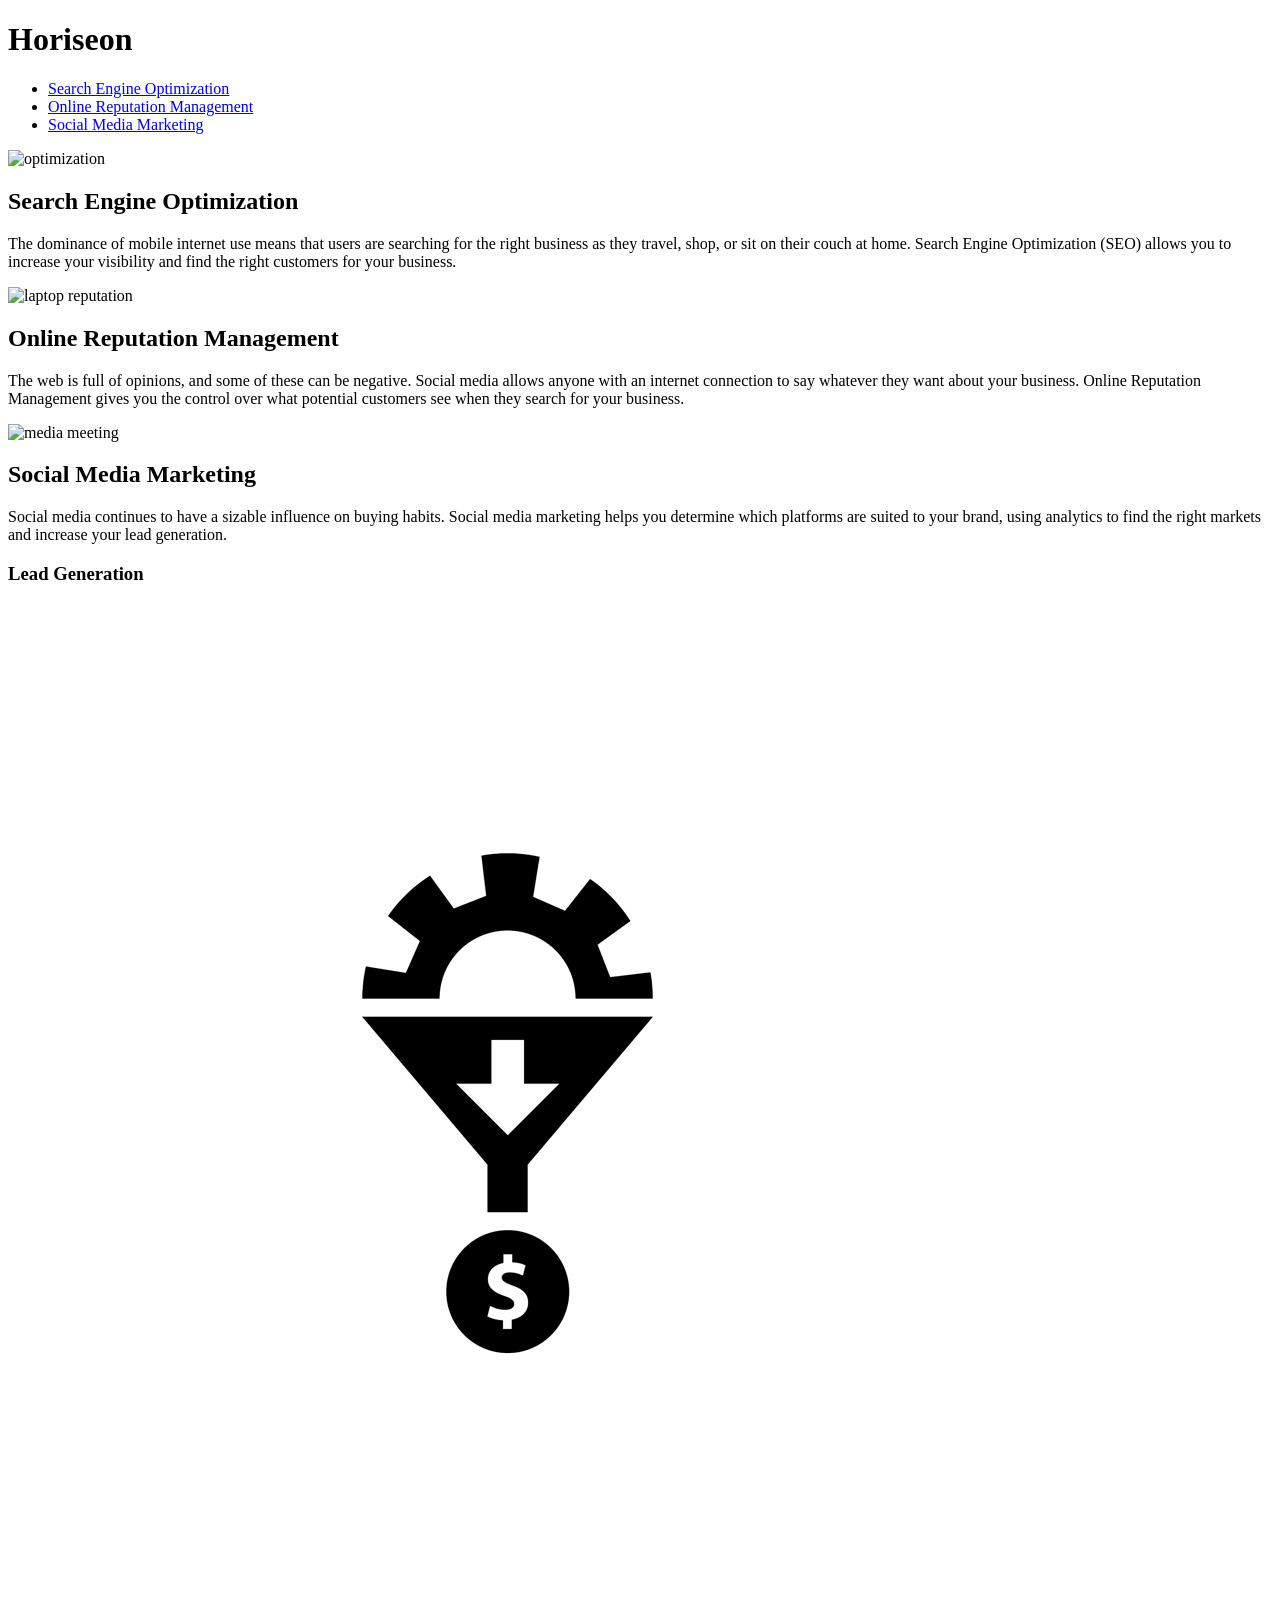
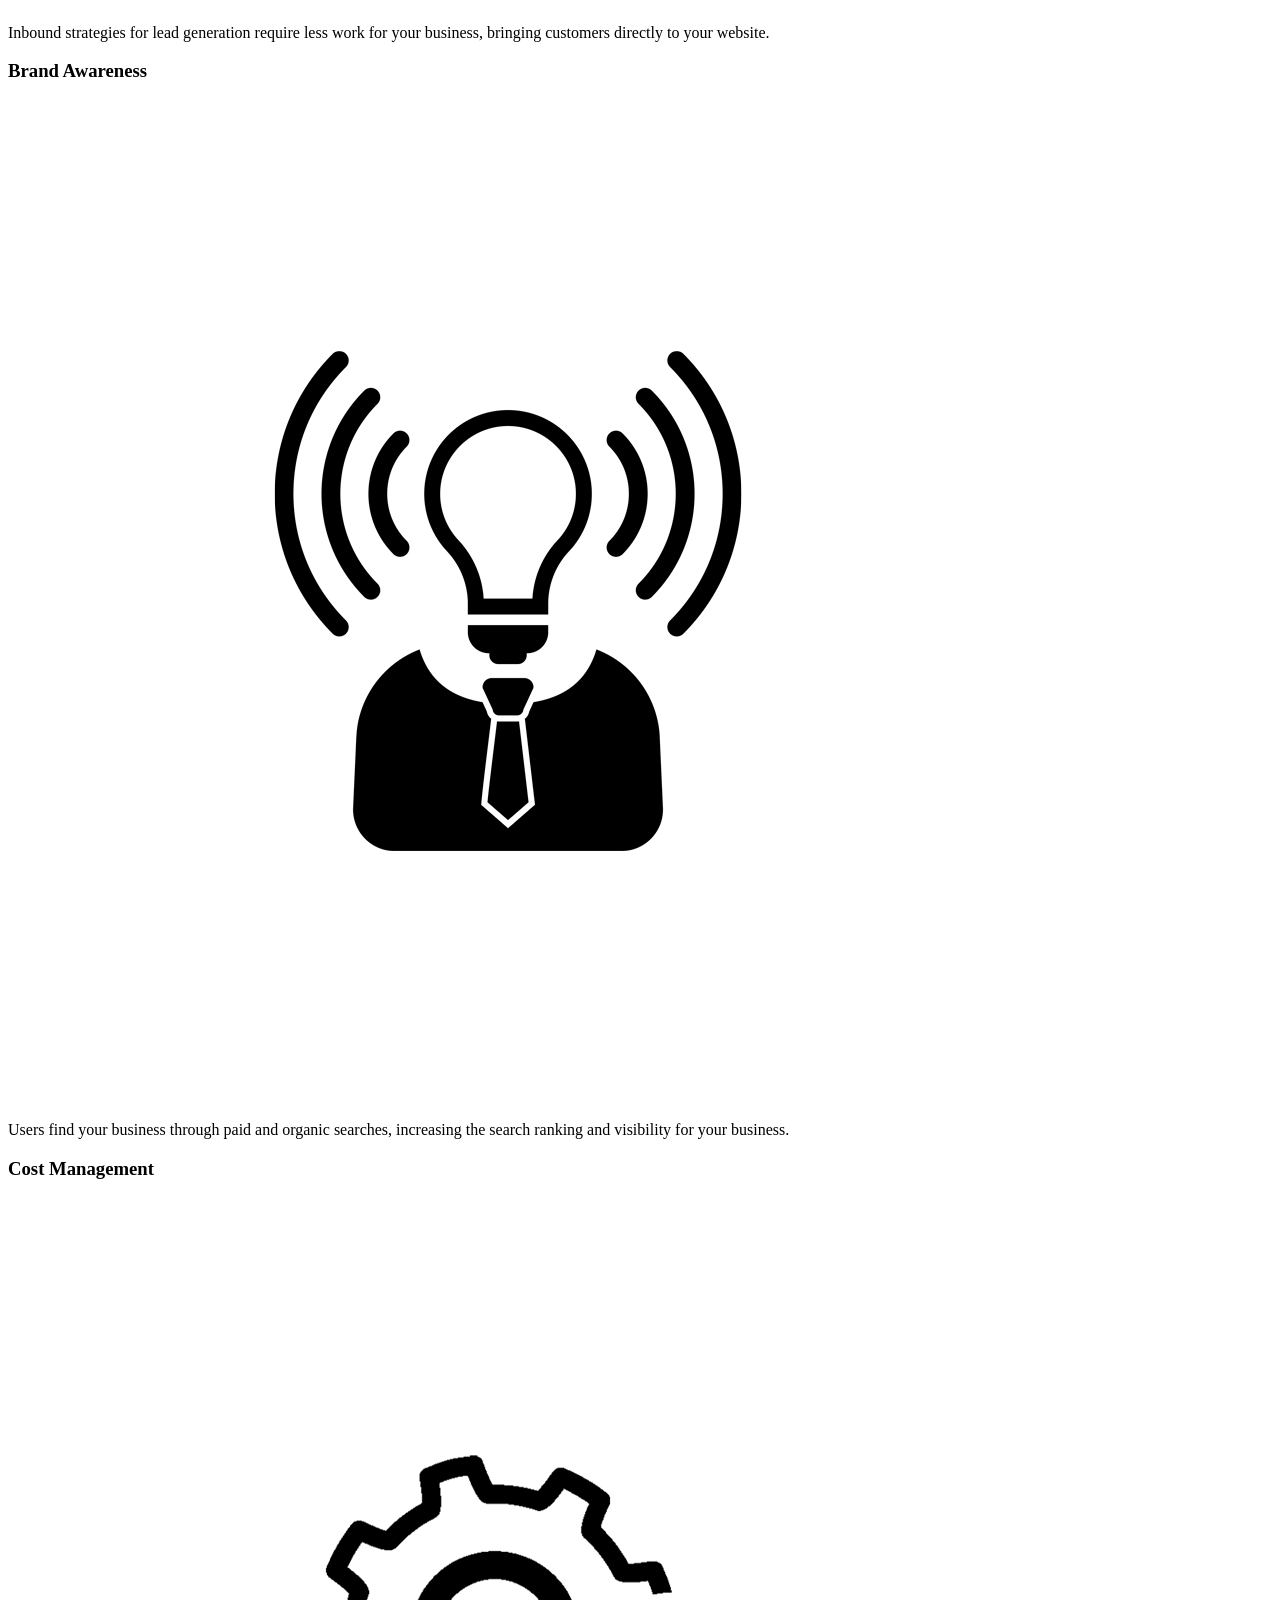
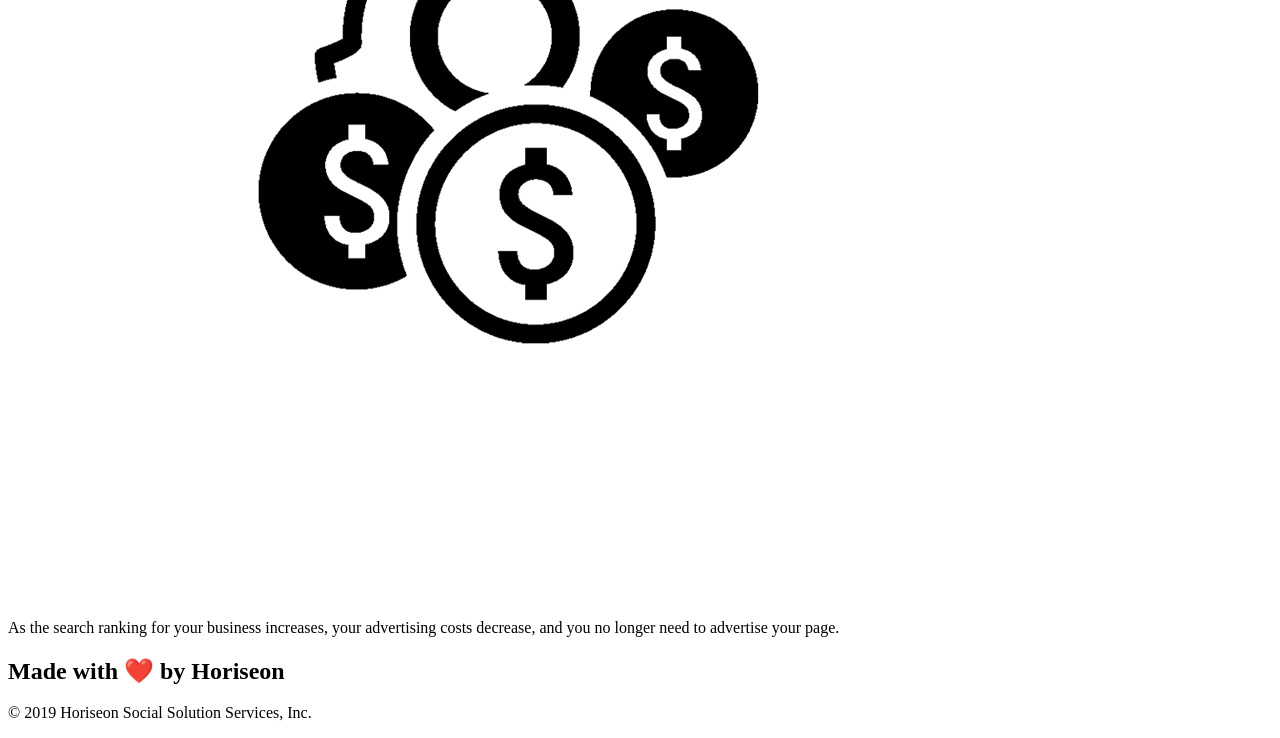
==== Develop/index.html @ 63f085d6 "Updated formatting for more logical structure and added alt attributes to all images, except backgro" ====
<!DOCTYPE html>
<html lang="en-us">
    <head>
        <meta charset="UTF-8" />
        <link rel="stylesheet" href="./assets/css/style.css">
        <title>website</title>
    </head>

    <body>
        <div class="header">
            <h1>Hori<span class="seo">seo</span>n</h1>
        <div>
            <ul>
                <li>
                    <a href="#search-engine-optimization">Search Engine Optimization</a>
                </li>
                <li>
                    <a href="#online-reputation-management">Online Reputation Management</a>
                </li>
                <li>
                    <a href="#social-media-marketing">Social Media Marketing</a>
                </li>
            </ul>
        </div>
        </div>
        <div class="hero"></div>
        <div class="content">
        <div class="search-engine-optimization">
            <img src="./assets/images/search-engine-optimization.jpg" class="float-left" alt="optimization"/>
            <h2>Search Engine Optimization</h2>
            <p>The dominance of mobile internet use means that users are searching for the right business as they travel, shop, or sit on their couch at home. Search Engine Optimization (SEO) allows you to increase your visibility and find the right customers for your business.</p>
        </div>
        <div id="online-reputation-management" class="online-reputation-management">
            <img src="./assets/images/online-reputation-management.jpg" class="float-right" alt="laptop reputation"/>
            <h2>Online Reputation Management</h2>
            <p>The web is full of opinions, and some of these can be negative. Social media allows anyone with an internet connection to say whatever they want about your business. Online Reputation Management gives you the control over what potential customers see when they search for your business.</p>
        </div>
        <div id="social-media-marketing" class="social-media-marketing">
            <img src="./assets/images/social-media-marketing.jpg" class="float-left" alt="media meeting"/>
            <h2>Social Media Marketing</h2>
            <p>Social media continues to have a sizable influence on buying habits. Social media marketing helps you determine which platforms are suited to your brand, using analytics to find the right markets and increase your lead generation.</p>
        </div>
        </div>
        <div class="benefits">
        <div class="benefit-lead">
            <h3>Lead Generation</h3>
            <img src="./assets/images/lead-generation.png" alt="money funnel"/>
            <p>Inbound strategies for lead generation require less work for your business, bringing customers directly to your website.</p>
        </div>
        <div class="benefit-brand">
            <h3>Brand Awareness</h3>
            <img src="./assets/images/brand-awareness.png" alt="light bulb head"/>
            <p>Users find your business through paid and organic searches, increasing the search ranking and visibility for your business.</p>
        </div>
        <div class="benefit-cost">
            <h3>Cost Management</h3>
            <img src="./assets/images/cost-management.png" alt="money cog"/>
            <p>As the search ranking for your business increases, your advertising costs decrease, and you no longer need to advertise your page.</p>
        </div>
        </div>
        <div class="footer">
            <h2>Made with ❤️️ by Horiseon</h2>
            <p>&copy; 2019 Horiseon Social Solution Services, Inc.</p>
        </div>
    </body>
</html>
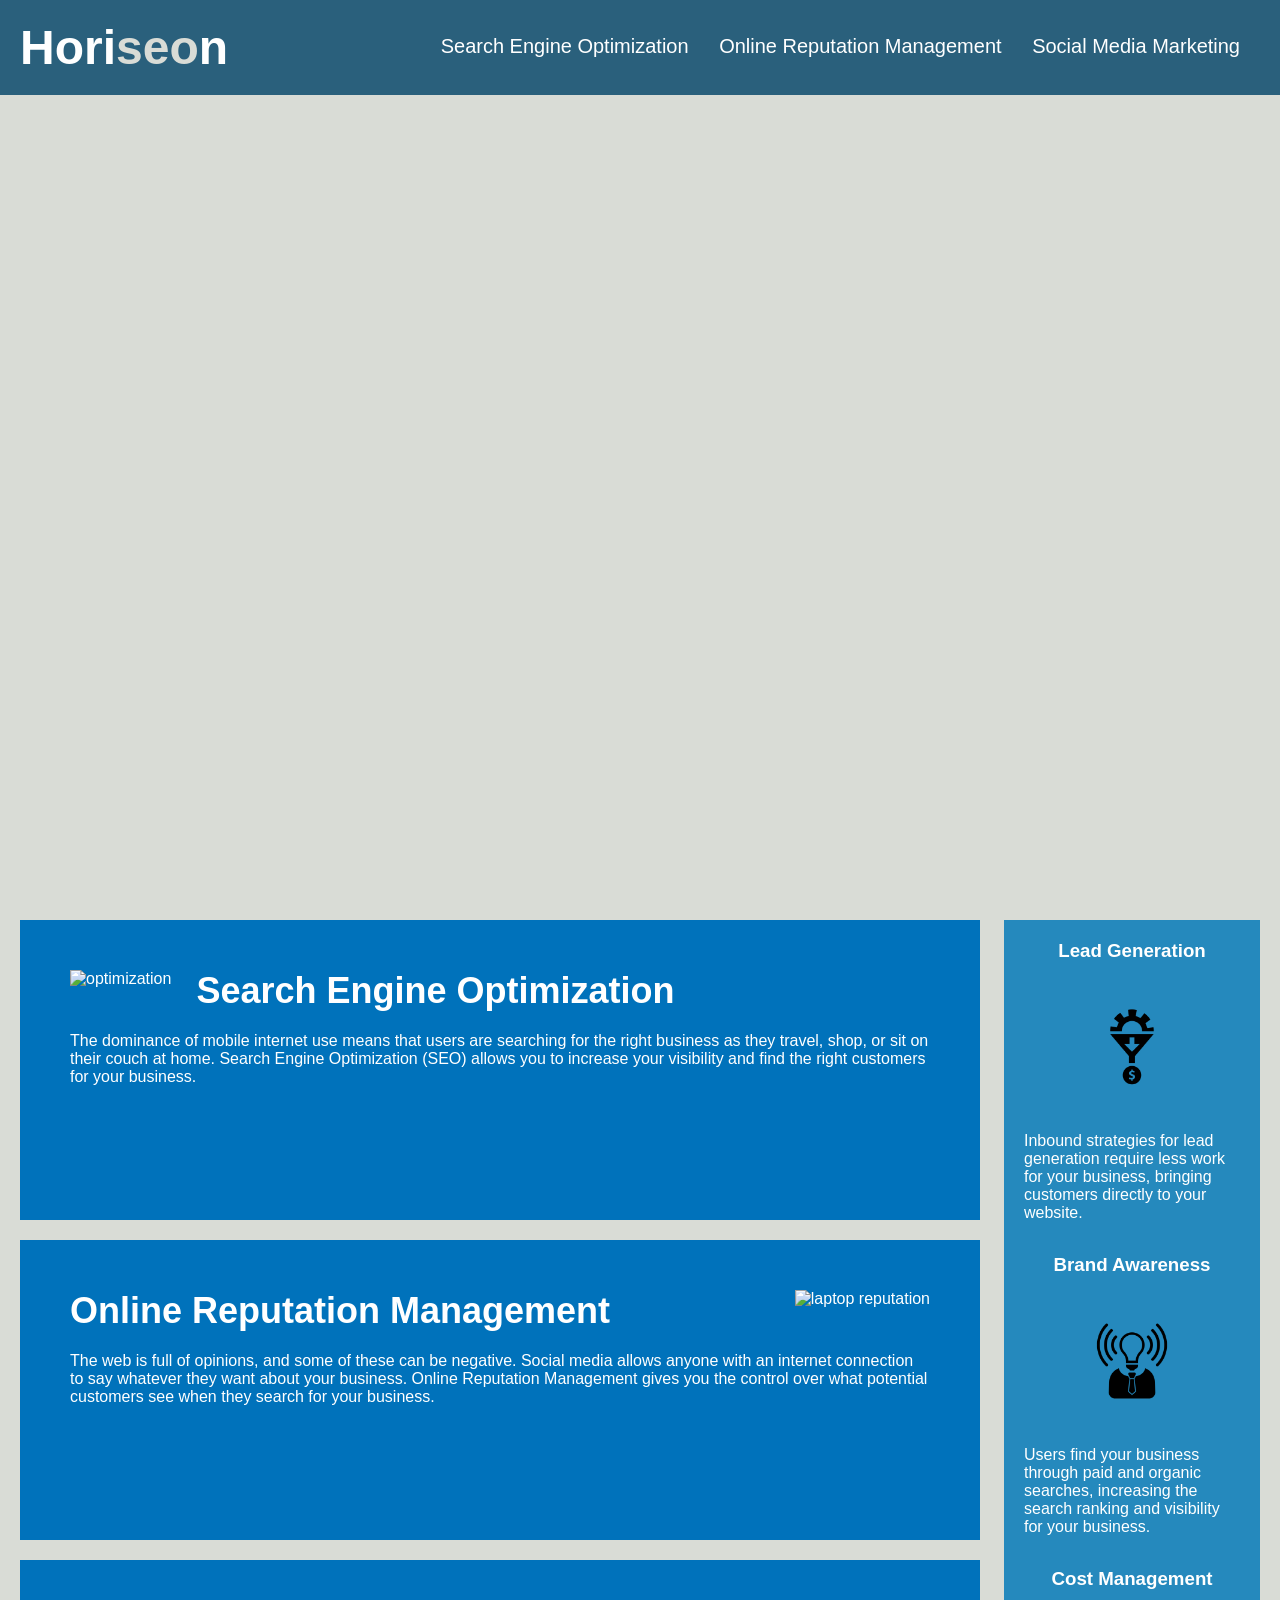
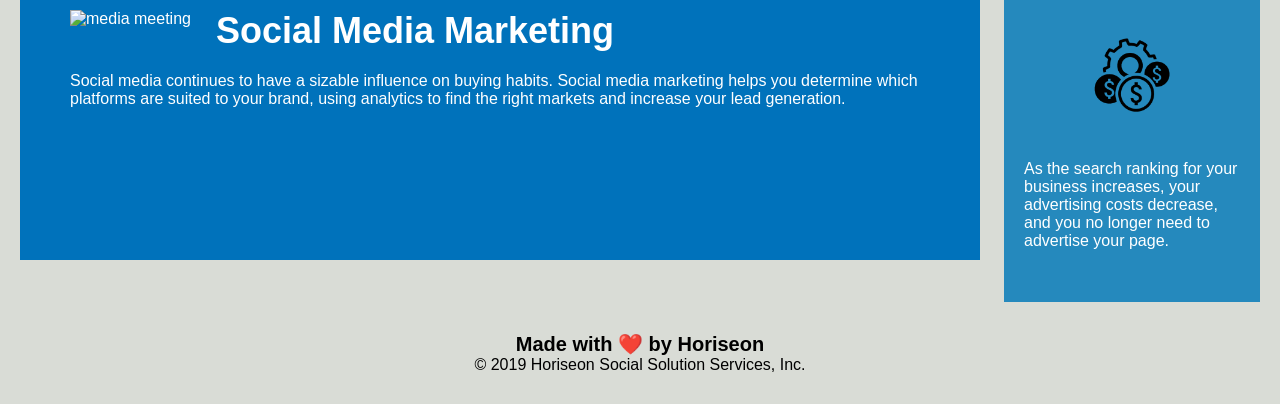
==== commit 19b443d4: "added comments to clarify structure and changed div to semantic elements" ====
--- a/Develop/index.html
+++ b/Develop/index.html
@@ -1,15 +1,17 @@
 <!DOCTYPE html>
 <html lang="en-us">
     <head>
+        <!-- website tabname -->
         <meta charset="UTF-8" />
         <link rel="stylesheet" href="./assets/css/style.css">
-        <title>website</title>
+        <title>Search with Horiseon</title>
     </head>
-
     <body>
-        <div class="header">
+        <!-- title -->
+        <header class="header">
             <h1>Hori<span class="seo">seo</span>n</h1>
-        <div>
+        <!-- unordered list of links -->
+        <aside class="links">
             <ul>
                 <li>
                     <a href="#search-engine-optimization">Search Engine Optimization</a>
@@ -21,46 +23,50 @@
                     <a href="#social-media-marketing">Social Media Marketing</a>
                 </li>
             </ul>
-        </div>
-        </div>
-        <div class="hero"></div>
-        <div class="content">
-        <div class="search-engine-optimization">
+        </aside>
+        </header>
+        <!-- banner image -->
+        <section class="hero"></section>
+        <section class="content">
+        <!-- first three blocks of content-->
+        <section class="search-engine-optimization">
             <img src="./assets/images/search-engine-optimization.jpg" class="float-left" alt="optimization"/>
             <h2>Search Engine Optimization</h2>
             <p>The dominance of mobile internet use means that users are searching for the right business as they travel, shop, or sit on their couch at home. Search Engine Optimization (SEO) allows you to increase your visibility and find the right customers for your business.</p>
-        </div>
-        <div id="online-reputation-management" class="online-reputation-management">
+        </section>
+        <section id="online-reputation-management" class="online-reputation-management">
             <img src="./assets/images/online-reputation-management.jpg" class="float-right" alt="laptop reputation"/>
             <h2>Online Reputation Management</h2>
             <p>The web is full of opinions, and some of these can be negative. Social media allows anyone with an internet connection to say whatever they want about your business. Online Reputation Management gives you the control over what potential customers see when they search for your business.</p>
-        </div>
-        <div id="social-media-marketing" class="social-media-marketing">
+        </section>
+        <section id="social-media-marketing" class="social-media-marketing">
             <img src="./assets/images/social-media-marketing.jpg" class="float-left" alt="media meeting"/>
             <h2>Social Media Marketing</h2>
             <p>Social media continues to have a sizable influence on buying habits. Social media marketing helps you determine which platforms are suited to your brand, using analytics to find the right markets and increase your lead generation.</p>
-        </div>
-        </div>
-        <div class="benefits">
-        <div class="benefit-lead">
+        </section>
+    </section>
+        <!-- side-bar content for benefits -->
+        <aside class="benefits">
+        <aside class="benefit-lead">
             <h3>Lead Generation</h3>
             <img src="./assets/images/lead-generation.png" alt="money funnel"/>
             <p>Inbound strategies for lead generation require less work for your business, bringing customers directly to your website.</p>
-        </div>
-        <div class="benefit-brand">
+        </aside>
+        <aside class="benefit-brand">
             <h3>Brand Awareness</h3>
             <img src="./assets/images/brand-awareness.png" alt="light bulb head"/>
             <p>Users find your business through paid and organic searches, increasing the search ranking and visibility for your business.</p>
-        </div>
-        <div class="benefit-cost">
+        </aside>
+        <aside class="benefit-cost">
             <h3>Cost Management</h3>
             <img src="./assets/images/cost-management.png" alt="money cog"/>
             <p>As the search ranking for your business increases, your advertising costs decrease, and you no longer need to advertise your page.</p>
-        </div>
-        </div>
-        <div class="footer">
+        </aside>
+    </aside>
+        <!-- signage and trademarking -->
+        <footer class="footer">
             <h2>Made with ❤️️ by Horiseon</h2>
             <p>&copy; 2019 Horiseon Social Solution Services, Inc.</p>
-        </div>
+        </footer>
     </body>
 </html>
--- a/Develop/assets/css/style.css
+++ b/Develop/assets/css/style.css
@@ -0,0 +1,200 @@
+* {
+    box-sizing: border-box;
+    padding: 0;
+    margin: 0;
+}
+
+body {
+    background-color: #d9dcd6;
+}
+
+.header {
+    padding: 20px;
+    font-family: 'Trebuchet MS', 'Lucida Sans Unicode', 'Lucida Grande', 'Lucida Sans', Arial, sans-serif;
+    background-color: #2a607c;
+    color: #ffffff;
+}
+
+.header h1 {
+    display: inline-block;
+    font-size: 48px;
+}
+
+.seo {
+    color: #d9dcd6;
+}
+
+.links {
+    padding-top: 15px;
+    margin-right: 20px;
+    float: right;
+    font-family: 'Gill Sans', 'Gill Sans MT', Calibri, 'Trebuchet MS', sans-serif;
+    font-size: 20px;
+}
+
+.header ul {
+    list-style-type: none;
+}
+
+.header ul li {
+    display: inline-block;
+    margin-left: 25px;
+}
+
+a {
+    color: #ffffff;
+    text-decoration: none;
+}
+
+p {
+    font-size: 16px;
+}
+
+.hero {
+    height: 800px;
+    width: 100%;
+    margin-bottom: 25px;
+    background-image: url("../images/digital-marketing-meeting.jpg");
+    background-size: cover;
+    background-position: center;
+}
+
+.float-left {
+    float: left;
+    margin-right: 25px;
+}
+
+.float-right {
+    float: right;
+    margin-left: 25px;
+}
+
+.content {
+    width: 75%;
+    display: inline-block;
+    margin-left: 20px;
+}
+
+.benefits {
+    margin-right: 20px;
+    padding: 20px;
+    clear: both;
+    float: right;
+    width: 20%;
+    height: 100%;
+    font-family: 'Gill Sans', 'Gill Sans MT', Calibri, 'Trebuchet MS', sans-serif;
+    background-color: #2589bd;
+}
+
+.benefit-lead {
+    margin-bottom: 32px;
+    color: #ffffff;
+}
+
+.benefit-brand {
+    margin-bottom: 32px;
+    color: #ffffff;
+}
+
+.benefit-cost {
+    margin-bottom: 32px;
+    color: #ffffff;
+}
+
+.benefit-lead h3 {
+    margin-bottom: 10px;
+    text-align: center;
+}
+
+.benefit-brand h3 {
+    margin-bottom: 10px;
+    text-align: center;
+}
+
+.benefit-cost h3 {
+    margin-bottom: 10px;
+    text-align: center;
+}
+
+.benefit-lead img {
+    display: block;
+    margin: 10px auto;
+    max-width: 150px;
+}
+
+.benefit-brand img {
+    display: block;
+    margin: 10px auto;
+    max-width: 150px;
+}
+
+.benefit-cost img {
+    display: block;
+    margin: 10px auto;
+    max-width: 150px;
+}
+
+.search-engine-optimization {
+    margin-bottom: 20px;
+    padding: 50px;
+    height: 300px;
+    font-family: 'Gill Sans', 'Gill Sans MT', Calibri, 'Trebuchet MS', sans-serif;
+    background-color: #0072bb;
+    color: #ffffff;
+}
+
+.online-reputation-management {
+    margin-bottom: 20px;
+    padding: 50px;
+    height: 300px;
+    font-family: 'Gill Sans', 'Gill Sans MT', Calibri, 'Trebuchet MS', sans-serif;
+    background-color: #0072bb;
+    color: #ffffff;
+}
+
+.social-media-marketing {
+    margin-bottom: 20px;
+    padding: 50px;
+    height: 300px;
+    font-family: 'Gill Sans', 'Gill Sans MT', Calibri, 'Trebuchet MS', sans-serif;
+    background-color: #0072bb;
+    color: #ffffff;
+}
+
+.search-engine-optimization img {
+    max-height: 200px;
+}
+
+.online-reputation-management img {
+    max-height: 200px;
+}
+
+.social-media-marketing img {
+    max-height: 200px;
+}
+
+.search-engine-optimization h2 {
+    margin-bottom: 20px;
+    font-size: 36px;
+}
+
+.online-reputation-management h2 {
+    margin-bottom: 20px;
+    font-size: 36px;
+}
+
+.social-media-marketing h2 {
+    margin-bottom: 20px;
+    font-size: 36px;
+}
+
+.footer {
+    padding: 30px;
+    clear: both;
+    font-family: 'Trebuchet MS', 'Lucida Sans Unicode', 'Lucida Grande', 'Lucida Sans', Arial, sans-serif;
+    text-align: center;
+}
+
+.footer h2 {
+    font-size: 20px;
+}
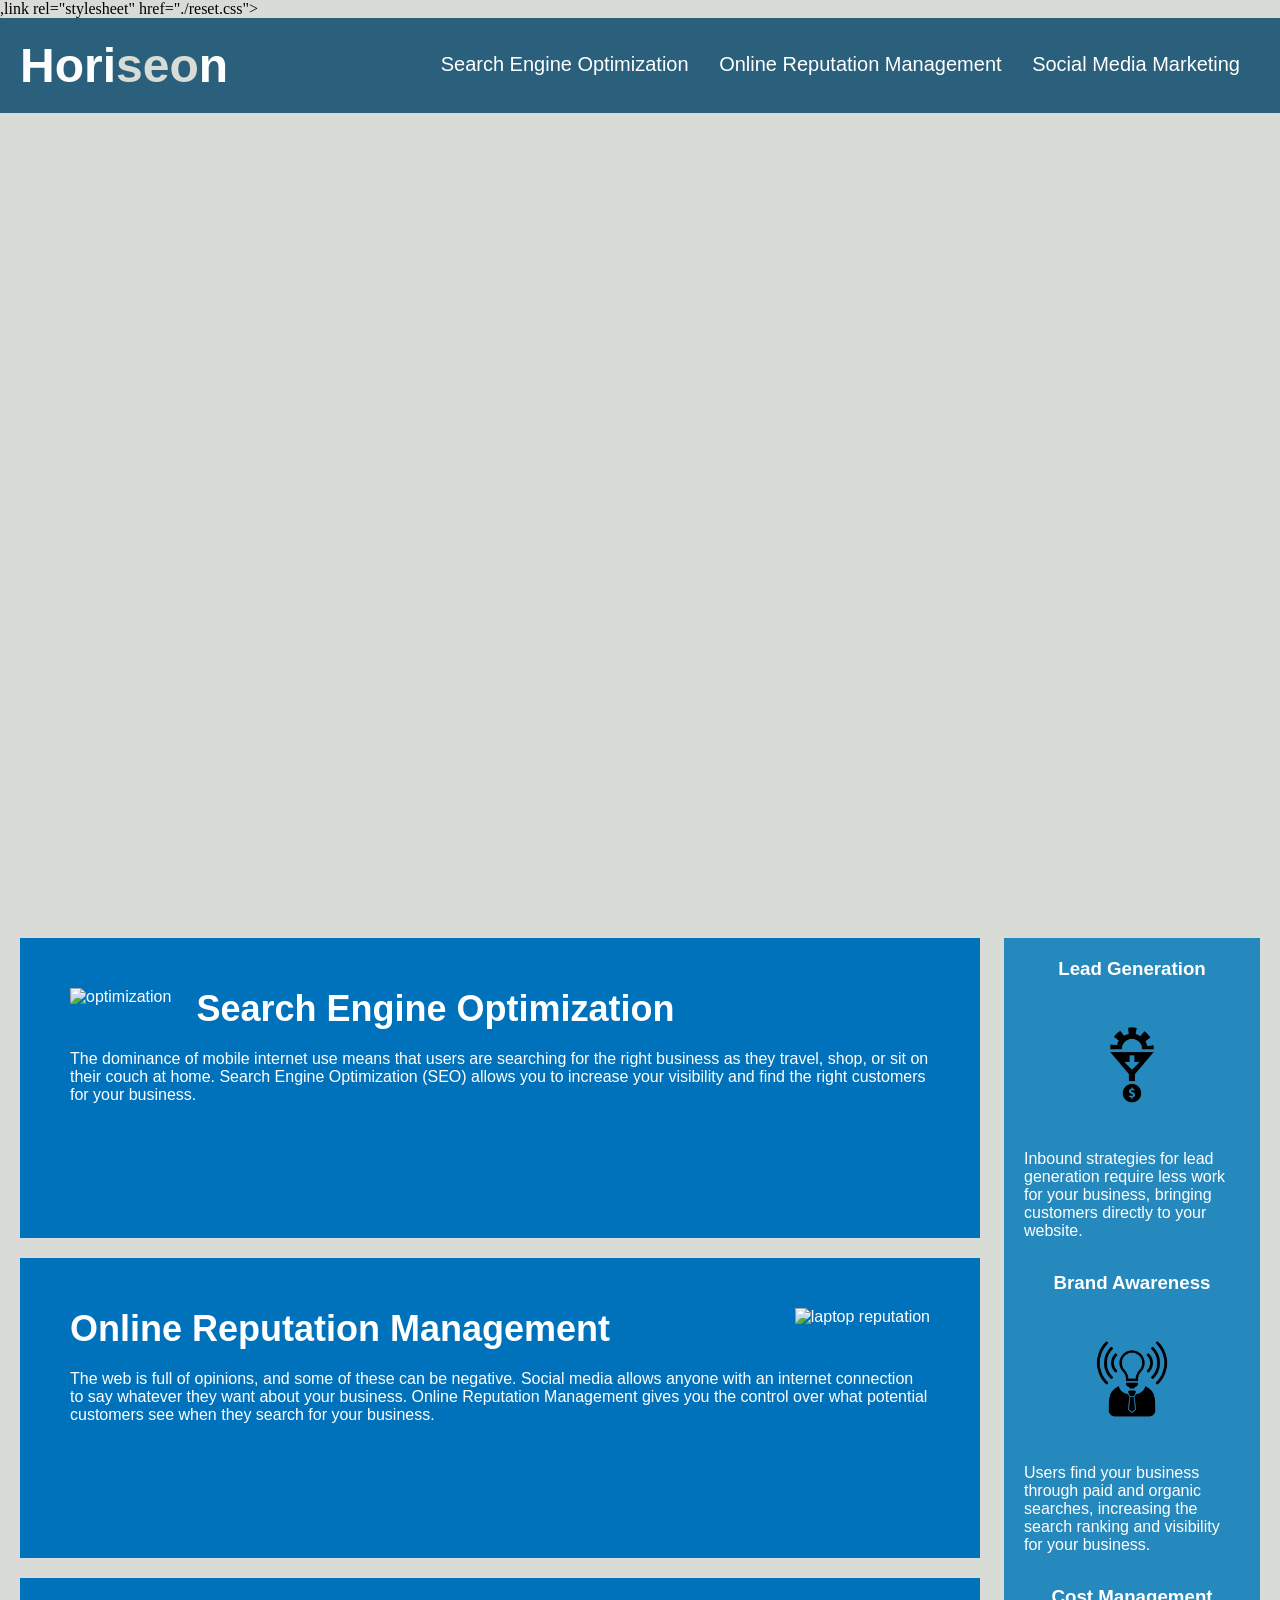
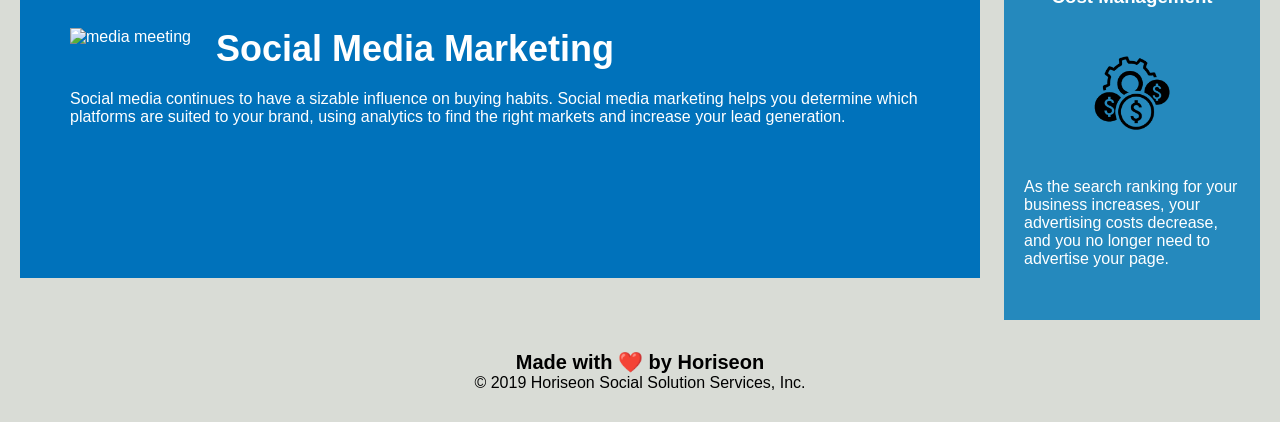
==== commit 870beb9c: "added reset.css page and link" ====
--- a/Develop/index.html
+++ b/Develop/index.html
@@ -3,6 +3,7 @@
     <head>
         <!-- website tabname -->
         <meta charset="UTF-8" />
+        ,link rel="stylesheet" href="./reset.css">
         <link rel="stylesheet" href="./assets/css/style.css">
         <title>Search with Horiseon</title>
     </head>
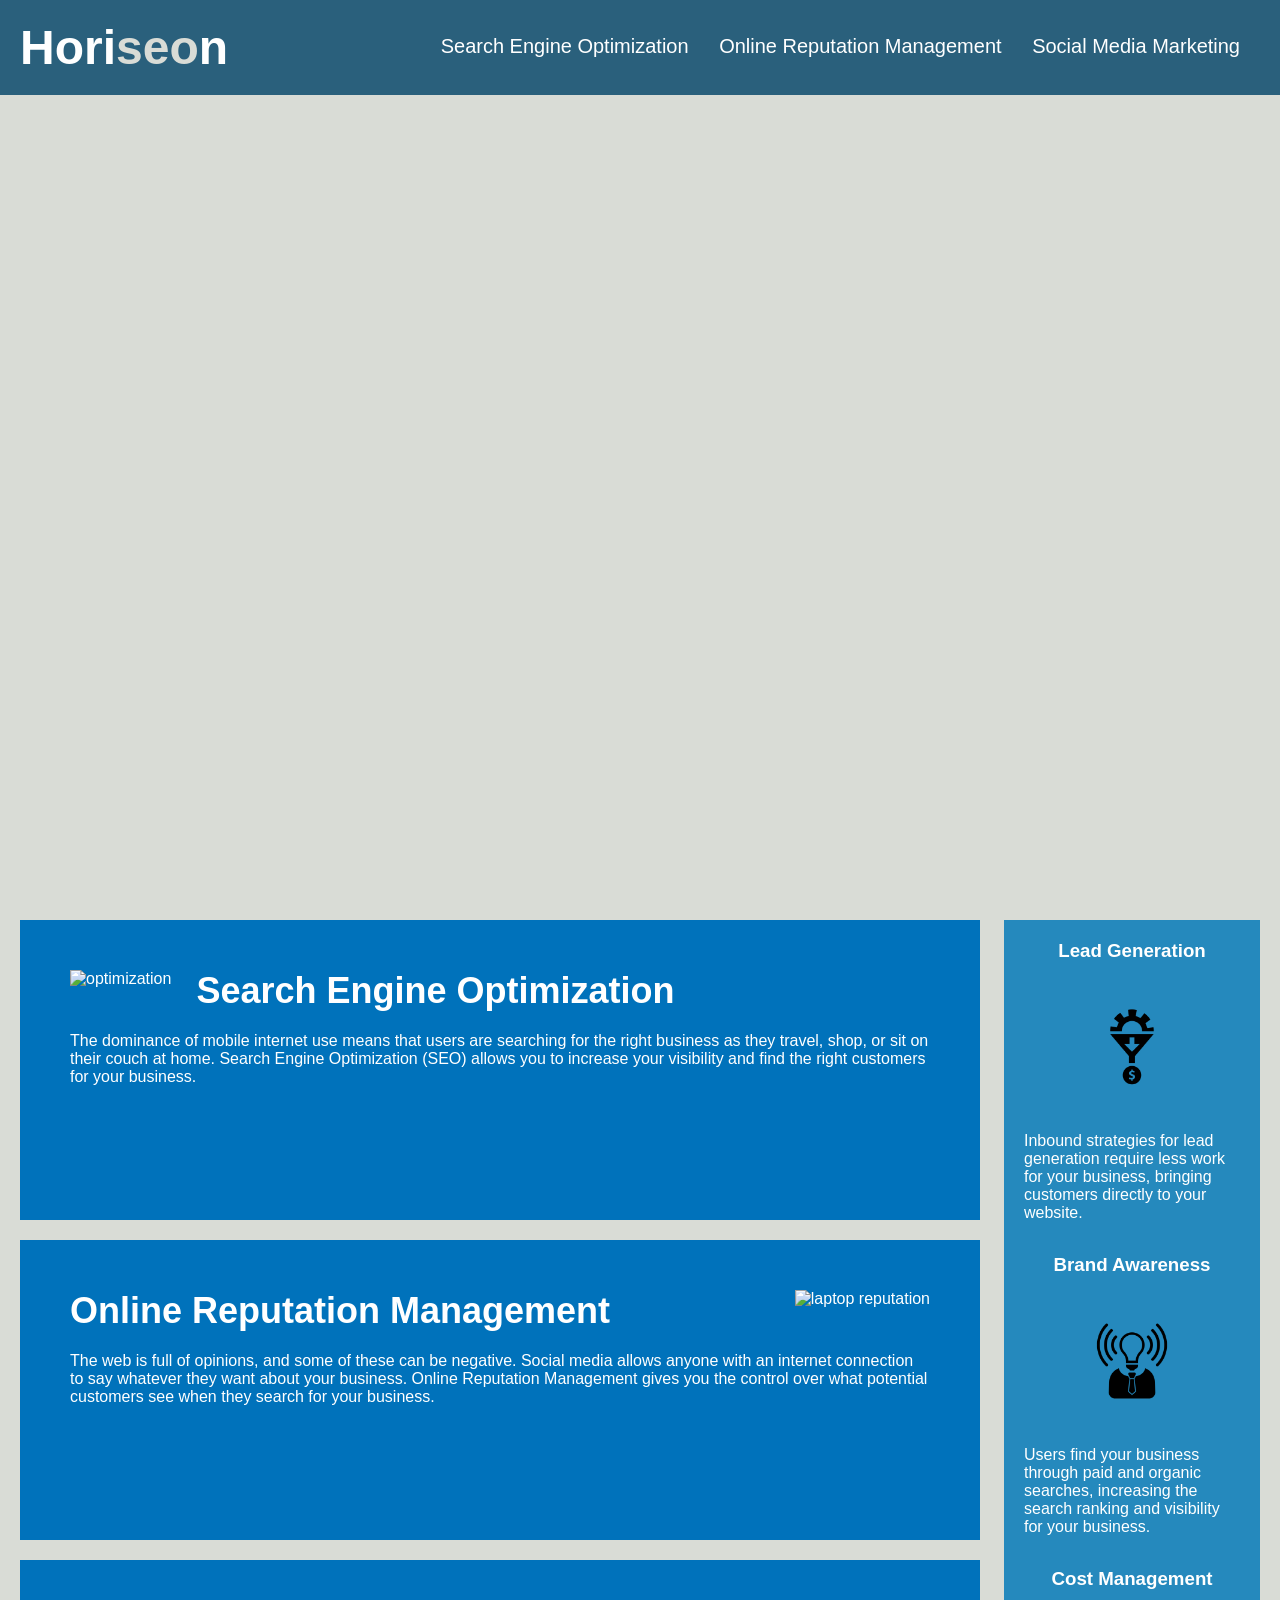
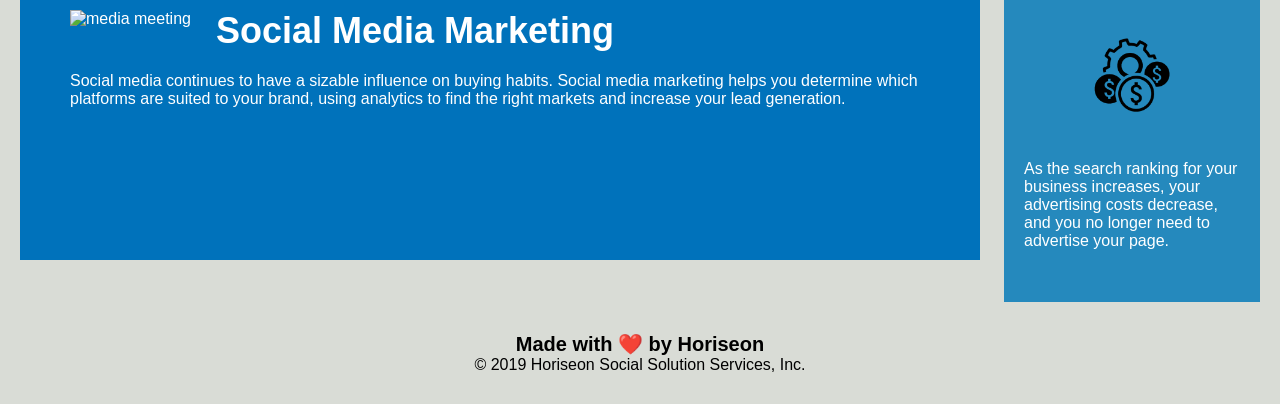
==== commit ec573fc7: "error fixed" ====
--- a/Develop/index.html
+++ b/Develop/index.html
@@ -2,8 +2,8 @@
 <html lang="en-us">
     <head>
         <!-- website tabname -->
-        <meta charset="UTF-8" />
-        ,link rel="stylesheet" href="./reset.css">
+        <meta charset="UTF-8"/>
+        <link rel="stylesheet" href="./reset.css">
         <link rel="stylesheet" href="./assets/css/style.css">
         <title>Search with Horiseon</title>
     </head>
